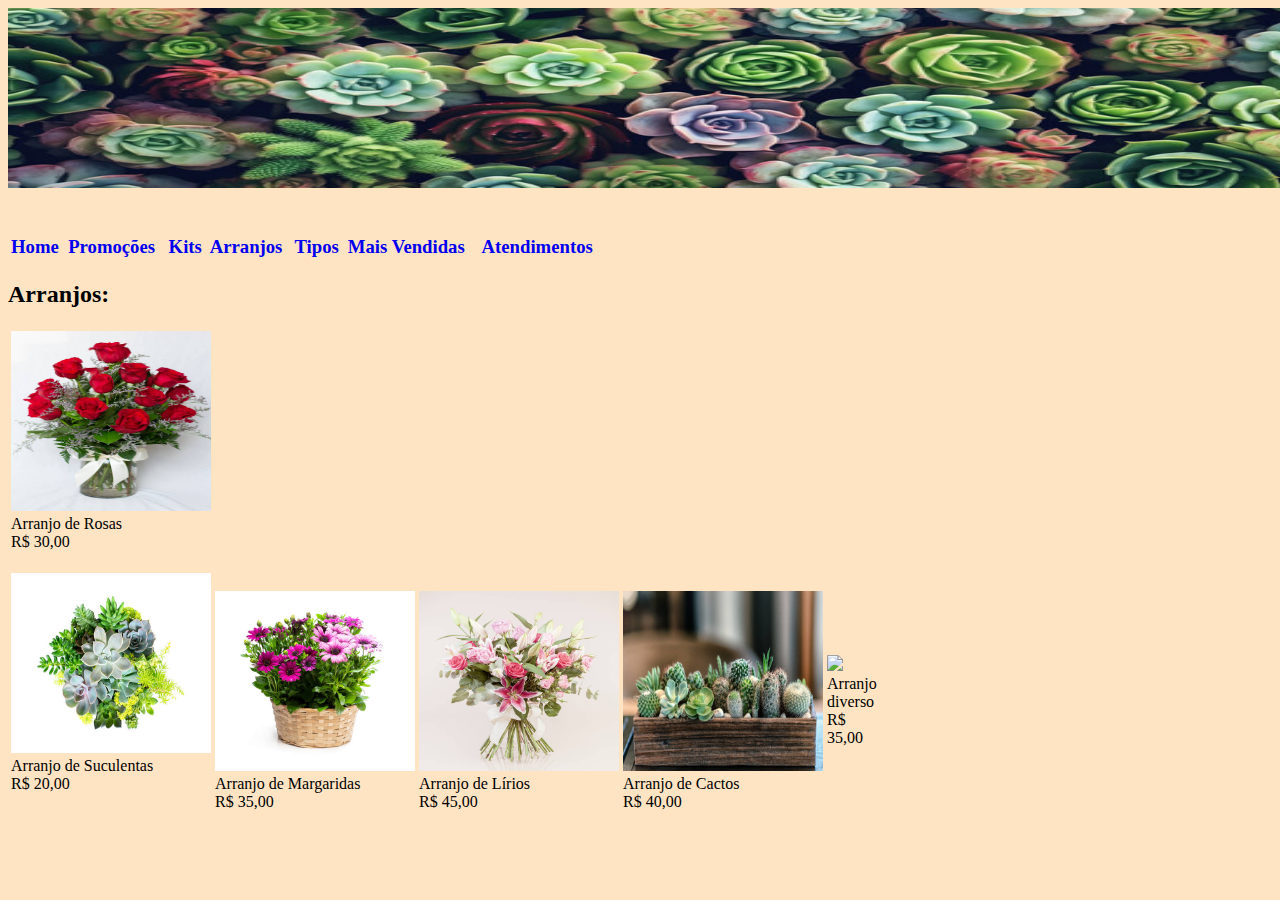
==== arranjos.html @ 2573236b "Update arranjos.html" ====
<!DOCTYPE html>
<html lang="pt-br">

<head>
    <meta charset="UTF-8">
    <meta name="viewport" content="width=device-width, initial-scale=1.0">
    <title>Arranjos</title>
    <link rel="stylesheet" type="text/css" href="styles.css">
</head>

<body>
    
        <img src="arranjos.jpg" width="1500" alt=" " width="20%" height="180">
        <h3></br>
            <table width="600" bgcolor="">
            <tr>
            <td><font color="red"><a href="index.html"> Home </a></font></td>
            <TD> <font color="red"><a href="promocoes.html"> Promoções</a></font></TD>
               <TD> <font color="red"><a href="kits.html"> Kits</a></font></TD>
               <td> <font color="red"><a href="arranjos.html"> Arranjos </a></font></td>
               <td> <font color="red"><a href="tiposdeflores.html"> Tipos </a></font></td>
               <td> <font color="red"><a href="maisvendidas.html"> Mais Vendidas </a></font></td>
               <td> <font color="red"><a href="atendimento.html"> Atendimentos</a></font></td>
        </tr></table>
        </h3>
        <table border="0px" bordercolor="bisque" width="600px">
        <h2>Arranjos: <h2>
                <tr>
                    <td>
                        <img src="arranjo1.jpg" width="200" alt=" " width="20%" height="180">
                        <br>Arranjo de Rosas<br>R$ 30,00<br>
                    </td>
                     </tr>
                <tr>
                    <td>
                        <img src="arranjo2.jpg" width="200" alt=" " width="20%" height="180">
                        <br>Arranjo de Suculentas <br>R$ 20,00<br>
                    </td>
               
                    <td> <br><br>
                        <img src="arranjo3.jpg" width="200" alt=" " width="20%" height="180">
                        <br>Arranjo de Margaridas</br>R$ 35,00<br>
                    </td>
                    <td></br></br>
                        <img src="arranjo4.jpg" width="200" alt=" " width="20%" height="180">
                        </br>Arranjo de Lírios</br>R$ 45,00<br>
                    </td>
                    <td></br></br>
                        <img src="arranjo5.jpg" width="200" alt=" " width="20%" height="180">
                        </br>Arranjo de Cactos </br>R$ 40,00</br>
                    </td>
             <td></br></br>
                        <img src="https://media.istockphoto.com/id/1091271058/pt/foto/bouquet-of-flowers.jpg?s=612x612&w=0&k=20&c=QSNVWLn5EpZ7V9Yo9EQ5cfm_E4hoMPLrPJ9xS9d3Gn8=" width="200" alt=" " width="20%" height="180">
                        </br>Arranjo diverso </br>R$ 35,00</br>
                    </td>
                </tr>
    </table>
</body>

</html>
---- styles.css ----
body{
    background-color: bisque;
a{
    text-decoration: none;
}
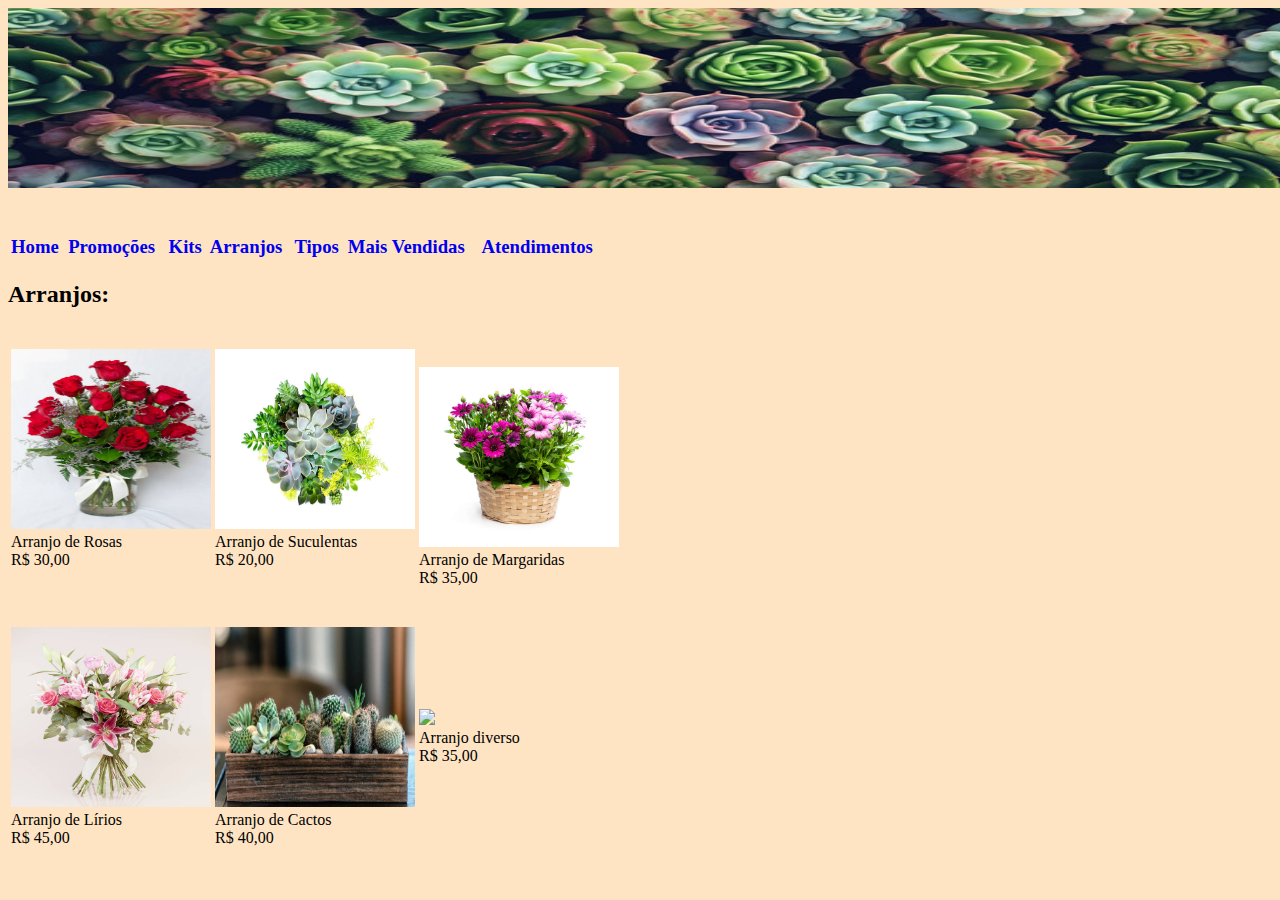
==== commit eecfda8a: "Update arranjos.html" ====
--- a/arranjos.html
+++ b/arranjos.html
@@ -31,8 +31,6 @@
                         <img src="arranjo1.jpg" width="200" alt=" " width="20%" height="180">
                         <br>Arranjo de Rosas<br>R$ 30,00<br>
                     </td>
-                     </tr>
-                <tr>
                     <td>
                         <img src="arranjo2.jpg" width="200" alt=" " width="20%" height="180">
                         <br>Arranjo de Suculentas <br>R$ 20,00<br>
@@ -42,6 +40,8 @@
                         <img src="arranjo3.jpg" width="200" alt=" " width="20%" height="180">
                         <br>Arranjo de Margaridas</br>R$ 35,00<br>
                     </td>
+              </tr>
+                <tr>
                     <td></br></br>
                         <img src="arranjo4.jpg" width="200" alt=" " width="20%" height="180">
                         </br>Arranjo de Lírios</br>R$ 45,00<br>
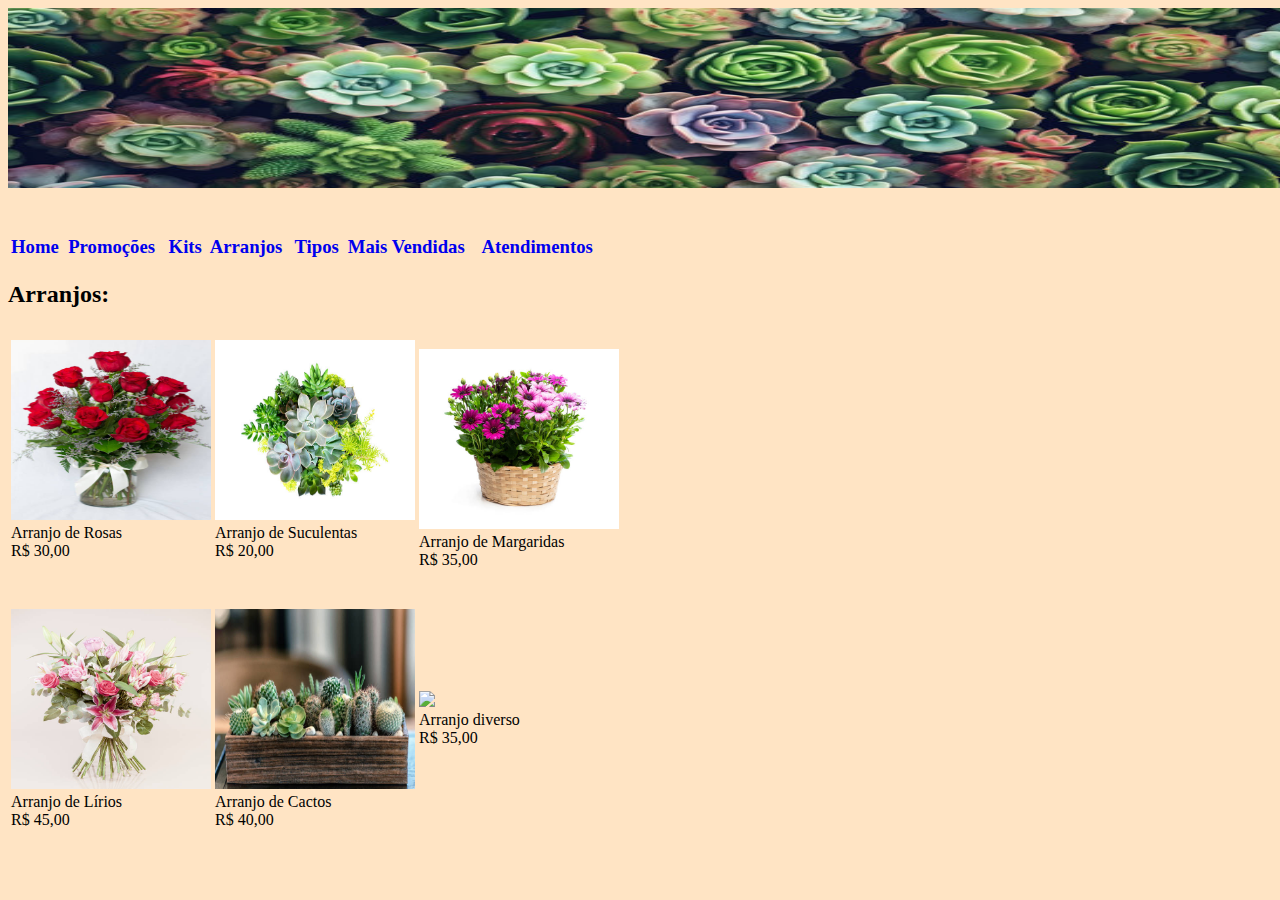
==== commit aeb025a9: "Update arranjos.html" ====
--- a/arranjos.html
+++ b/arranjos.html
@@ -35,8 +35,7 @@
                         <img src="arranjo2.jpg" width="200" alt=" " width="20%" height="180">
                         <br>Arranjo de Suculentas <br>R$ 20,00<br>
                     </td>
-               
-                    <td> <br><br>
+                    <td> <br>
                         <img src="arranjo3.jpg" width="200" alt=" " width="20%" height="180">
                         <br>Arranjo de Margaridas</br>R$ 35,00<br>
                     </td>
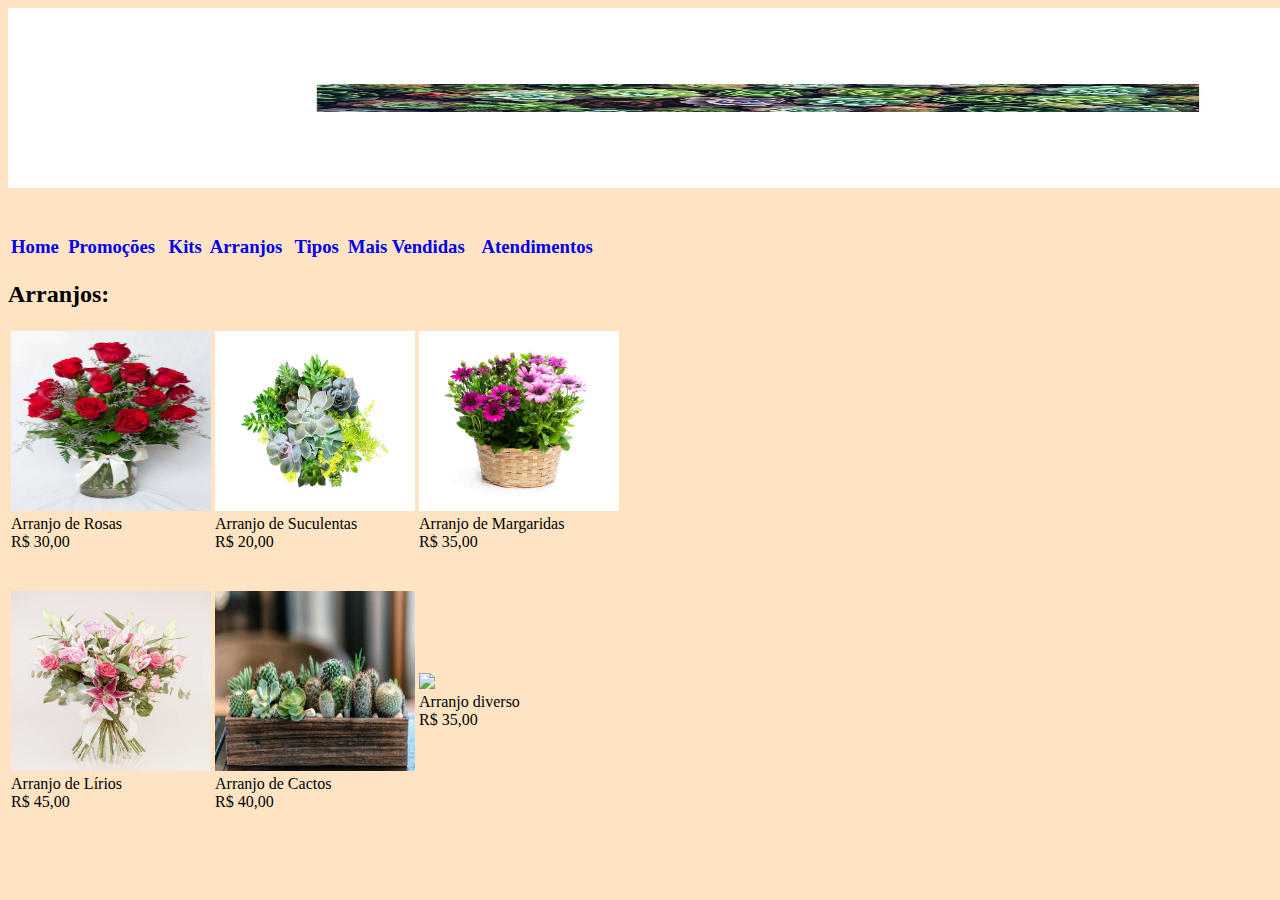
==== commit 2a2420f5: "Update arranjos.html" ====
--- a/arranjos.html
+++ b/arranjos.html
@@ -35,7 +35,7 @@
                         <img src="arranjo2.jpg" width="200" alt=" " width="20%" height="180">
                         <br>Arranjo de Suculentas <br>R$ 20,00<br>
                     </td>
-                    <td> <br>
+                    <td>
                         <img src="arranjo3.jpg" width="200" alt=" " width="20%" height="180">
                         <br>Arranjo de Margaridas</br>R$ 35,00<br>
                     </td>
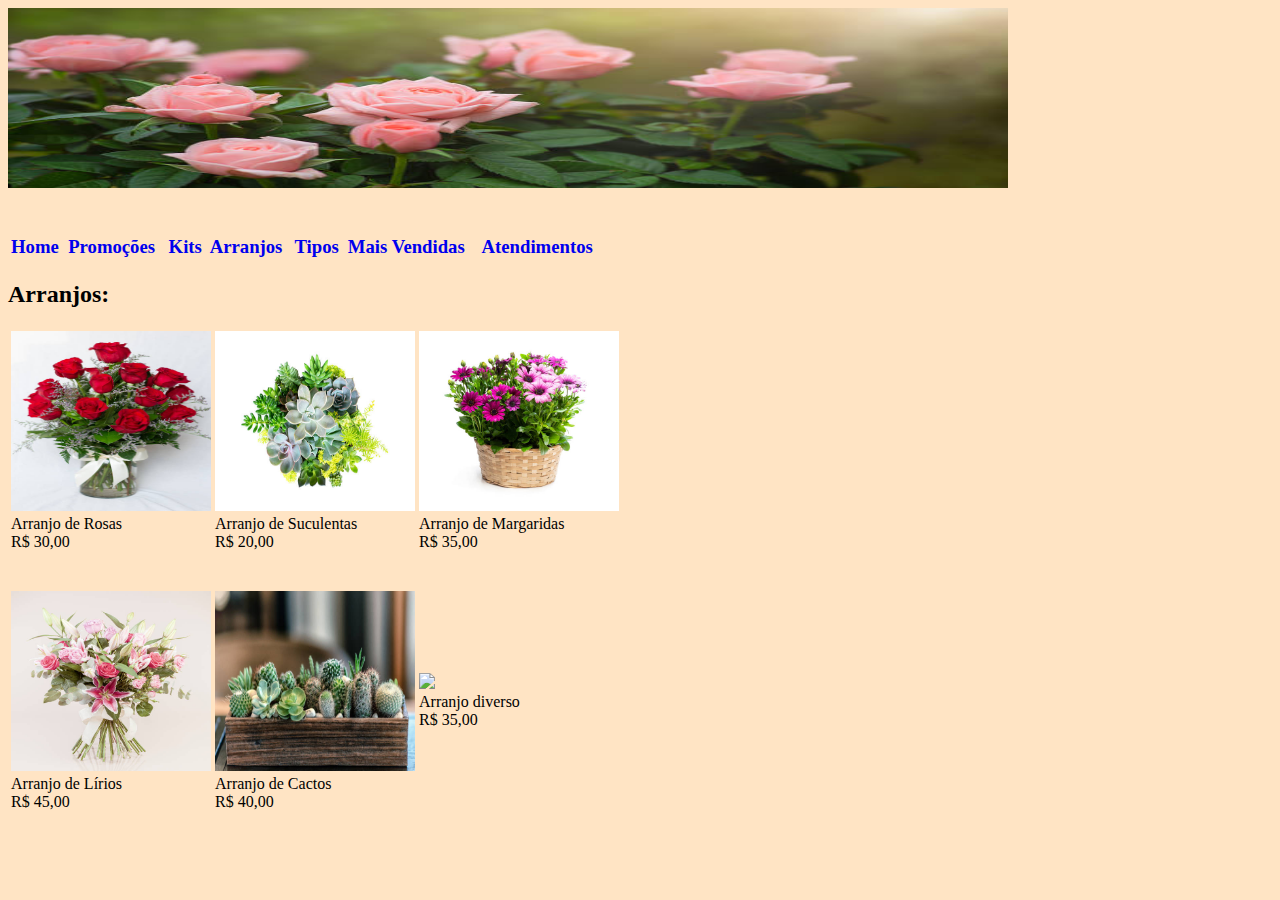
==== commit 5651e14c: "Update arranjos.html" ====
--- a/arranjos.html
+++ b/arranjos.html
@@ -11,7 +11,7 @@
 
 <body>
     
-        <img src="arranjos.jpg" width="1500" alt=" " width="20%" height="180">
+       <img src="arranjos.jpg" width="1000" alt=" " width="20%" height="180">
         <h3></br>
             <table width="600" bgcolor="">
             <tr>
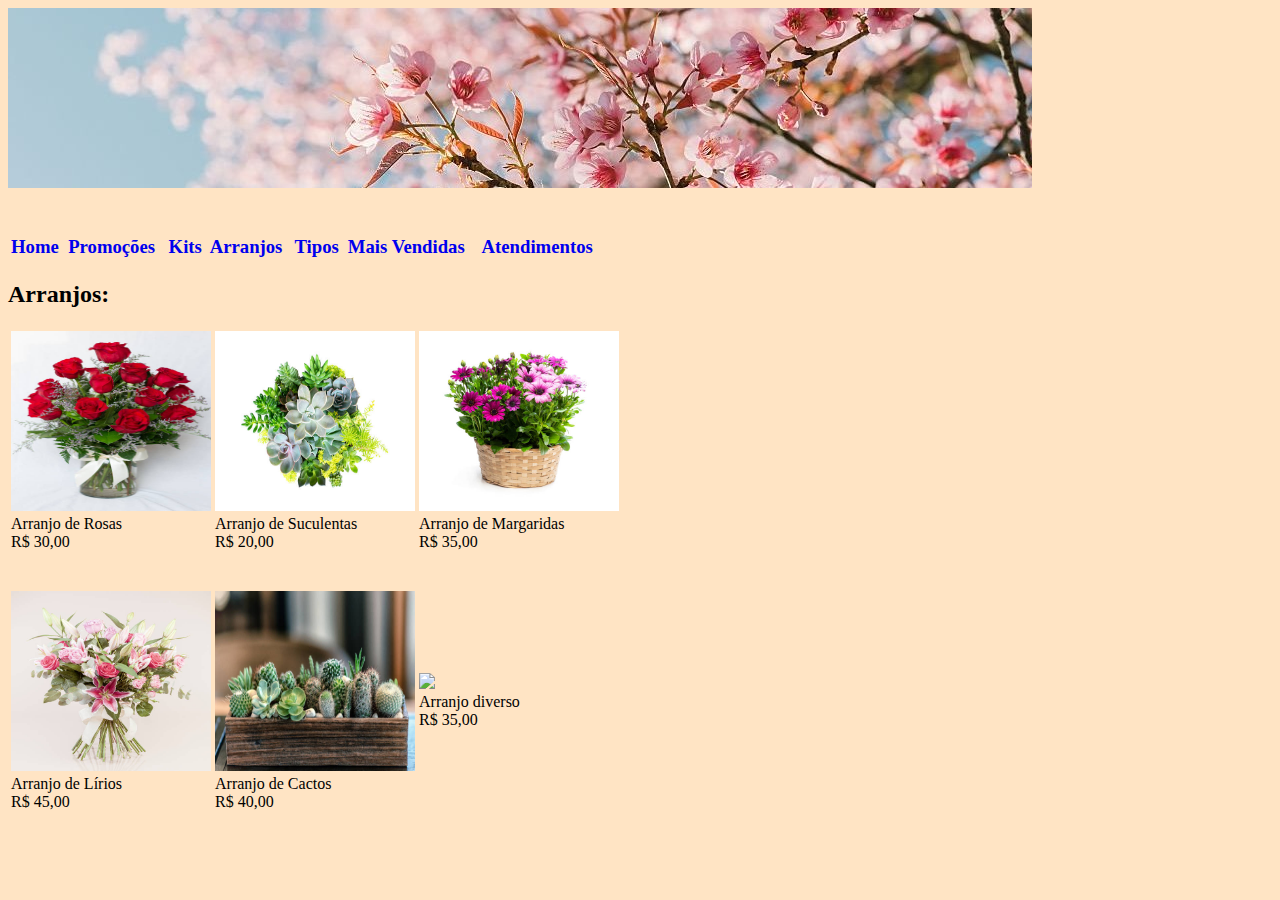
==== commit 08eaa508: "Update arranjos.html" ====
--- a/arranjos.html
+++ b/arranjos.html
@@ -11,7 +11,7 @@
 
 <body>
     
-       <img src="arranjos.jpg" width="1000" alt=" " width="20%" height="180">
+        <img src="tipos.jpg" width="1024" alt=" width="20%" height="180">
         <h3></br>
             <table width="600" bgcolor="">
             <tr>
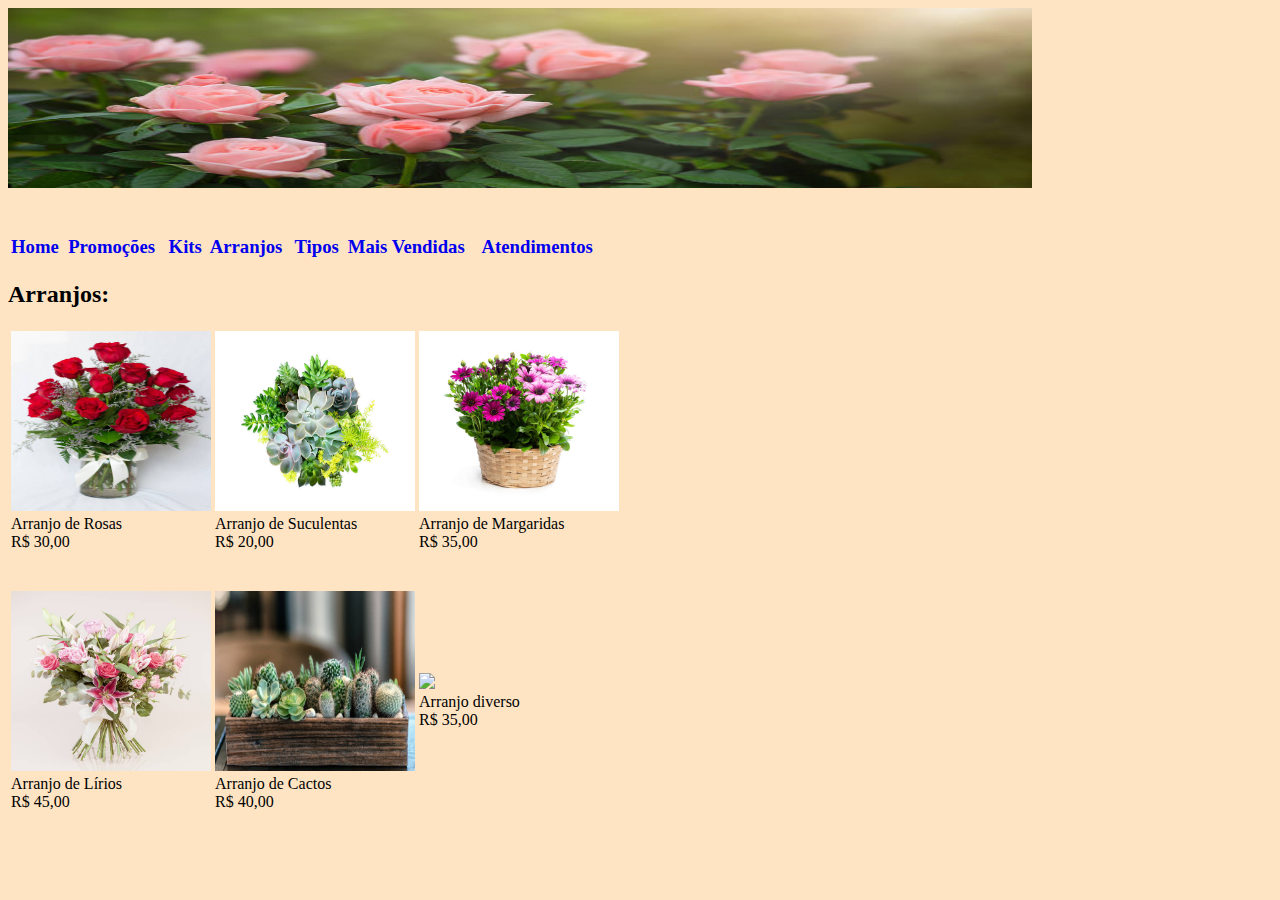
==== commit d2650bd6: "Update arranjos.html" ====
--- a/arranjos.html
+++ b/arranjos.html
@@ -11,7 +11,7 @@
 
 <body>
     
-        <img src="tipos.jpg" width="1024" alt=" width="20%" height="180">
+        <img src="arranjos.jpg" width="1024" alt=" width="20%" height="180">
         <h3></br>
             <table width="600" bgcolor="">
             <tr>
